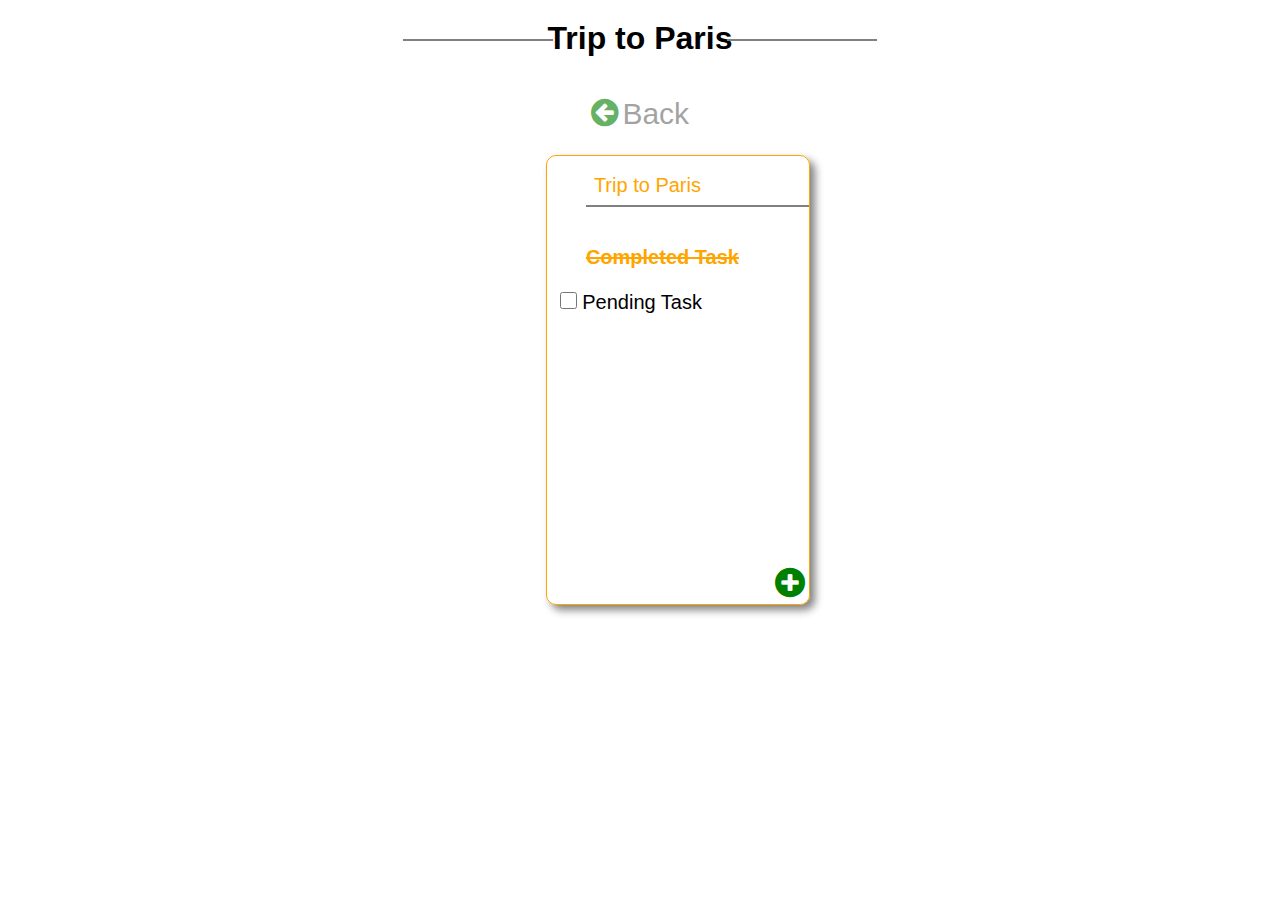
==== to-do(Page-2).html @ 2eef5121 "commit" ====
<!DOCTYPE html>
<html lang="en">
<head>
    <meta charset="UTF-8">
    <meta http-equiv="X-UA-Compatible" content="IE=edge">
    <meta name="viewport" content="width=device-width, initial-scale=1.0">
    <link rel="stylesheet" href="to-do.css">
    <link rel="stylesheet" href="https://cdnjs.cloudflare.com/ajax/libs/font-awesome/4.7.0/css/font-awesome.min.css">
    <title>To-Do (Page-2)</title>
</head>
<body>
    <div class="page2-upper-cont1">
        <h1>Trip to Paris</h1>
    </div>

    <div class="page2-upper-cont2"><a class="arrow-link" href="to-do.html" target="_blank">
        <div class="page2-back-arrow">
        <i class="fa fa-arrow-circle-left" style="font-size:32px;color:green"></i>
        <span class="page2-back-arrow-text">Back</span>
        </div></a>
    </div>

    <div class="page2-lower-cont">
        <div class="card page2-card-align">
            <p class="card-head">Trip to Paris</p>
            <p class="card-body">Completed Task</p>
            <form action="" class="card-check">
                <input type="checkbox" name="check" id="check">
                <label for="check">Pending Task</label>
            </form>
            <div class="page2-card-plus-circle"> <a href="to-do(Page-4).html" target="_blank">
                <i class="fa fa-plus-circle" style="font-size:35px;color: green"></i></a>
            </div>
        </div> 
    </div> 
</body>
</html>
---- to-do.css ----
*{margin: 0; padding: 0; box-sizing: border-box; font-family: Arial, Helvetica, sans-serif;}

/* Page-1 */
.upper-container{width: 50%; height: 20%; margin: 50px auto; position: relative; padding: 30px;}

.upper-container1{position: absolute; left: 5px; bottom: 0px;}
#task{font-size: 40px; font-weight: bold;}
#lists{font-size: 40px; color: grey; opacity: 0.5;}

.upper-container2{position: absolute; right: 5px; bottom: 0px;}
#addlist{margin-left: 8px; font-size: 30px; opacity: 0.5;}

/* For Cards */
.card{width: 30%; height: 50vh; position: relative; border: 1.5px solid orange; box-shadow: 5px 5px 8px gray; border-radius: 10px; margin-top: 4px;}
.card-head{width: 85%; border-bottom: 2px solid gray; position: absolute; left: 15%; margin-top: 10px; padding: 8px; color: orange; font-size: 20px;}
.card-body{width: 85%; margin-top: 90px; position: absolute; left: 15%; text-decoration: line-through; color: orange; font-size: 20px; font-weight: bold;}
.card-check{margin-top: 135px; position: absolute; left: 5%; font-size: 20px;}
#check{height: 17px; width: 17px;}
.flex{display: flex; justify-content: space-between; width: 55%;  height: 20%;  margin: 50px auto;  padding: 25px;}

/* Page-2 */
.page2-upper-cont1{text-align: center; margin-top: 20px; position: relative;}
.page2-upper-cont1::before{content: ""; display: block; width: 150px; height: 2px; background-color: grey; position: absolute; left: 31.5%; top:50%;}
.page2-upper-cont1::after{content: ""; display: block; width: 150px; height: 2px; background-color: grey; position: absolute; right: 31.5%; top:50%;}

.page2-back-arrow{text-align: center; margin-top: 40px;}
.page2-back-arrow-text{font-size: 30px; opacity: 0.6;}

.page2-lower-cont{width: 880px;  height: 30%;  position: relative; padding: 20px; } 
.page2-card-align{position: absolute; left: 62%;}
.page2-card-plus-circle{position: absolute; right: 4px; bottom: 4px;}

/* Page-1-Link */
a.heading-link{text-decoration: none; color: orange;}
a.heading-link:hover{color: green;}
a.heading-link:active{color: red;}

a.addlist-link{text-decoration: none; color: grey;}
a.addlist-link:hover{
    color: green;
}
a.addlist-link:active{
    color: red;
}
/* Page-2-Link */
a.arrow-link{text-decoration: none; color: black; opacity: 0.6;}
a.arrow-link:hover{color: grey;}

/* Page-3 & Page-4 for filter */
.not-show{
    filter: blur(5px);
    -webkit-filter: blur(5px);
}

/* Page-3 & Page-4 for Pop-Up */
.pop-up-card-page-4{
    position: absolute;
    left: 37%;
    border: 1.5px solid orange;
    border-radius: 10px;
    box-shadow: 4px 7px 8px grey;
    width: 25%;
    height: 25%;
    background-color: white;
}
.pop-up-card-page-3{
    position: absolute;
    left: 37%;
    bottom: 50%;
    border: 1.5px solid orange;
    border-radius: 10px;
    box-shadow: 4px 7px 8px grey;
    width: 25%;
    height: 25%;
    background-color: white;
}
.pop-up-head{
    text-align: center;
    padding: 5px;
    color: orange;
    margin-top: 15px;
    font-size: 15px;
}
.pop-up-textbox{
    text-align: center;
    width: 80%;
    margin: 20px;
    margin-left: 30px;
    padding: 5px;
    border: 1px solid orange;
    border-radius: 4px;
}
.pop-up-button{
    background-color: orange;
    width: 22%;
    height: 18%;
    color: white;
    margin-left: 133px;
    border: 0px;
    border-radius: 20px;
    padding: 10px;
    padding-bottom: 24px;
}
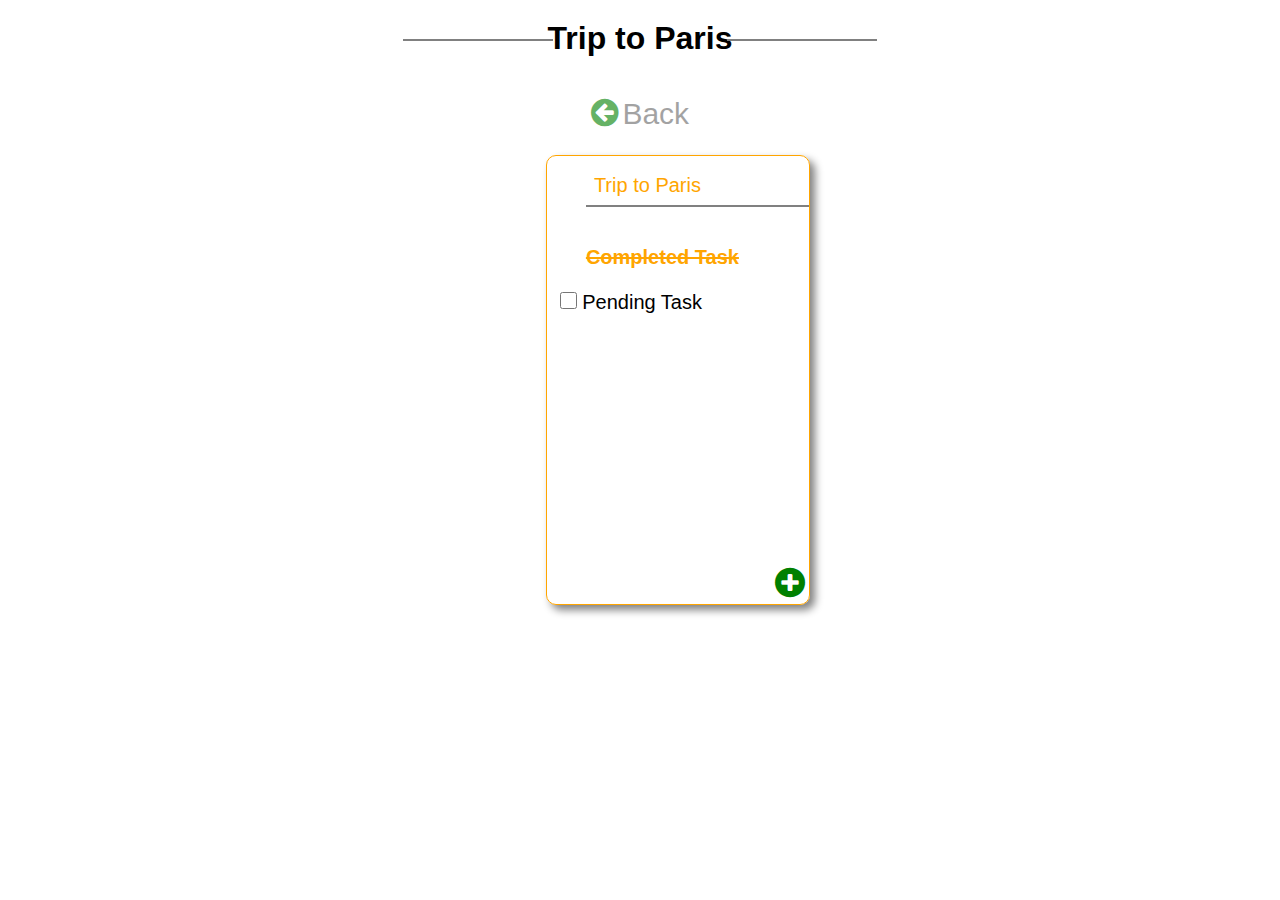
==== commit 23f8a61b: "committ" ====
--- a/to-do(Page-2).html
+++ b/to-do(Page-2).html
@@ -13,7 +13,7 @@
         <h1>Trip to Paris</h1>
     </div>
 
-    <div class="page2-upper-cont2"><a class="arrow-link" href="to-do.html" target="_blank">
+    <div class="page2-upper-cont2"><a class="arrow-link" href="index.html" target="_blank">
         <div class="page2-back-arrow">
         <i class="fa fa-arrow-circle-left" style="font-size:32px;color:green"></i>
         <span class="page2-back-arrow-text">Back</span>
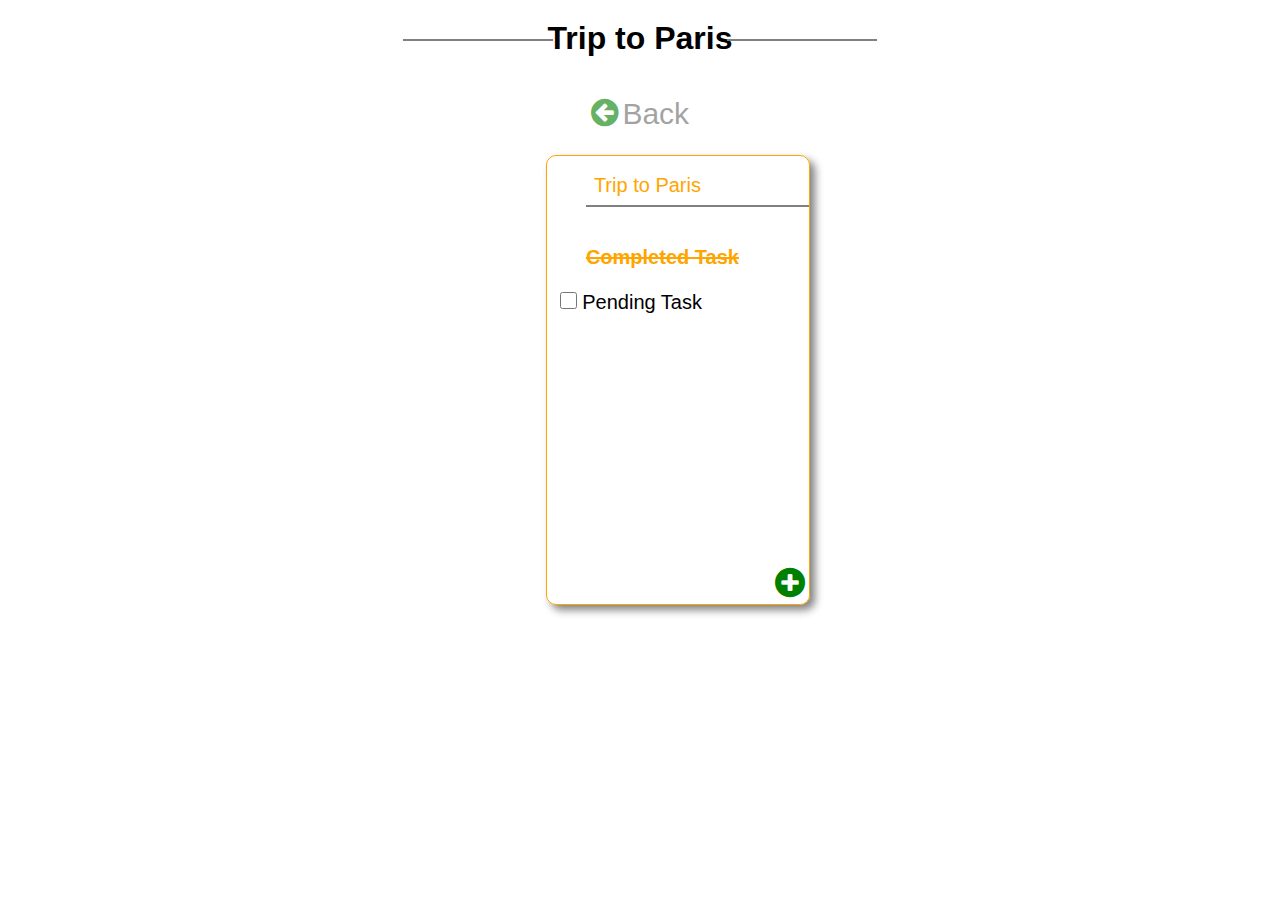
==== commit dc87c786: "update" ====
--- a/to-do(Page-2).html
+++ b/to-do(Page-2).html
@@ -5,6 +5,7 @@
     <meta http-equiv="X-UA-Compatible" content="IE=edge">
     <meta name="viewport" content="width=device-width, initial-scale=1.0">
     <link rel="stylesheet" href="to-do.css">
+    <link rel="icon" href="./todo.png">
     <link rel="stylesheet" href="https://cdnjs.cloudflare.com/ajax/libs/font-awesome/4.7.0/css/font-awesome.min.css">
     <title>To-Do (Page-2)</title>
 </head>
